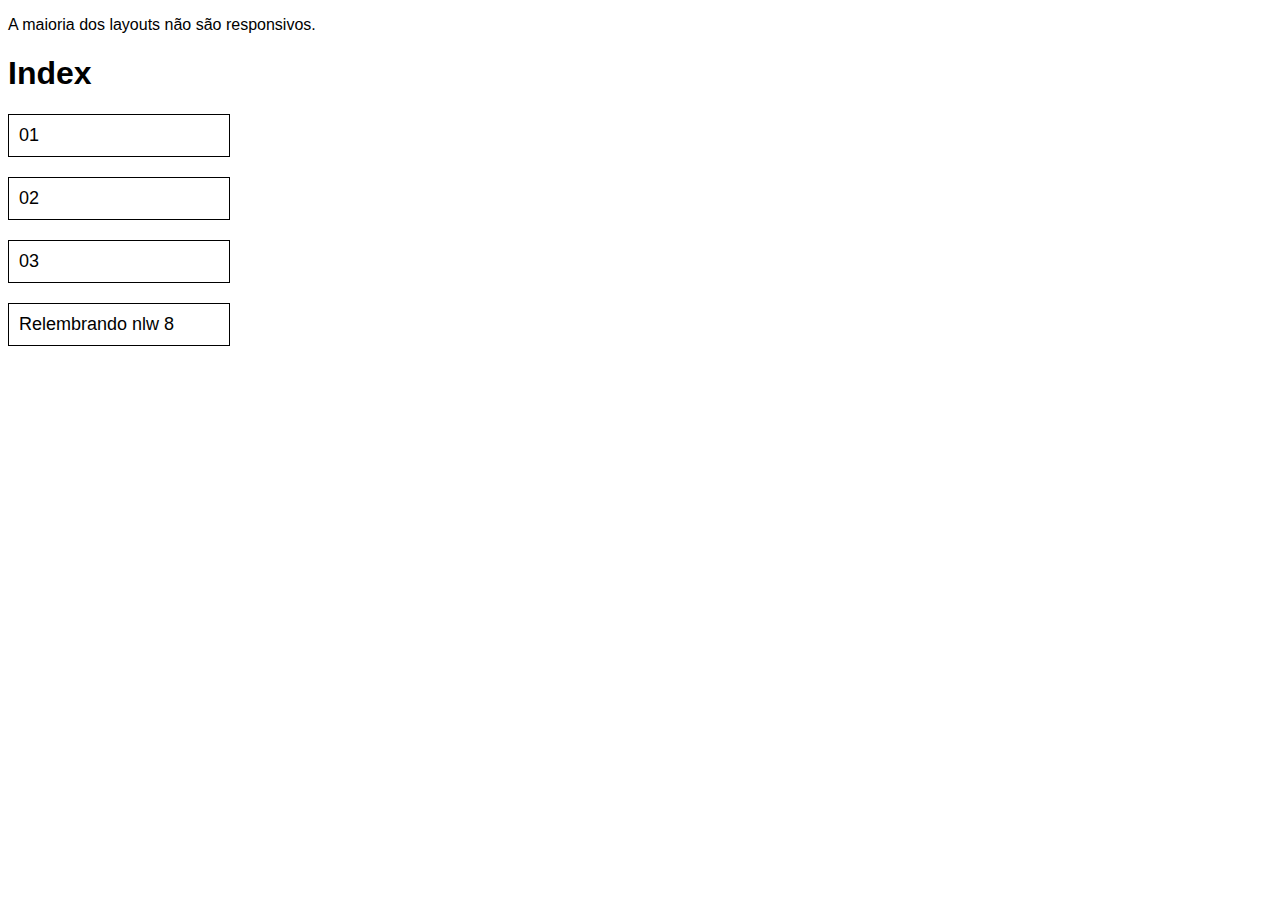
==== index.html @ 372a3360 "up" ====
<!DOCTYPE html>
<html lang="en">
  <head>
    <meta charset="UTF-8" />
    <meta http-equiv="X-UA-Compatible" content="IE=edge" />
    <meta name="viewport" content="width=device-width, initial-scale=1.0" />
    <title>Index</title>
    <style>
      body {
        font-family: sans-serif;
        font-size: 1.6rem;
      }
      :root {
        font-size: 62.5%;
      }
      a {
        display: block;
        max-width: 20rem;
        border: 1px solid black;
        margin-bottom: 2rem;
        padding: 1rem;
        color: black;
        text-decoration: none;
        font-size: 1.8rem;
      }
    </style>
  </head>
  <body>
    <p>A maioria dos layouts não são responsivos.</p>
    <h1>Index</h1>
    <a href="01/index.html">01</a>
    <a href="02/games.html">02</a>
    <a href="03/index.html">03</a>
    <a href="Relembrando nlw 8/index.html">Relembrando nlw 8</a>
  </body>
</html>
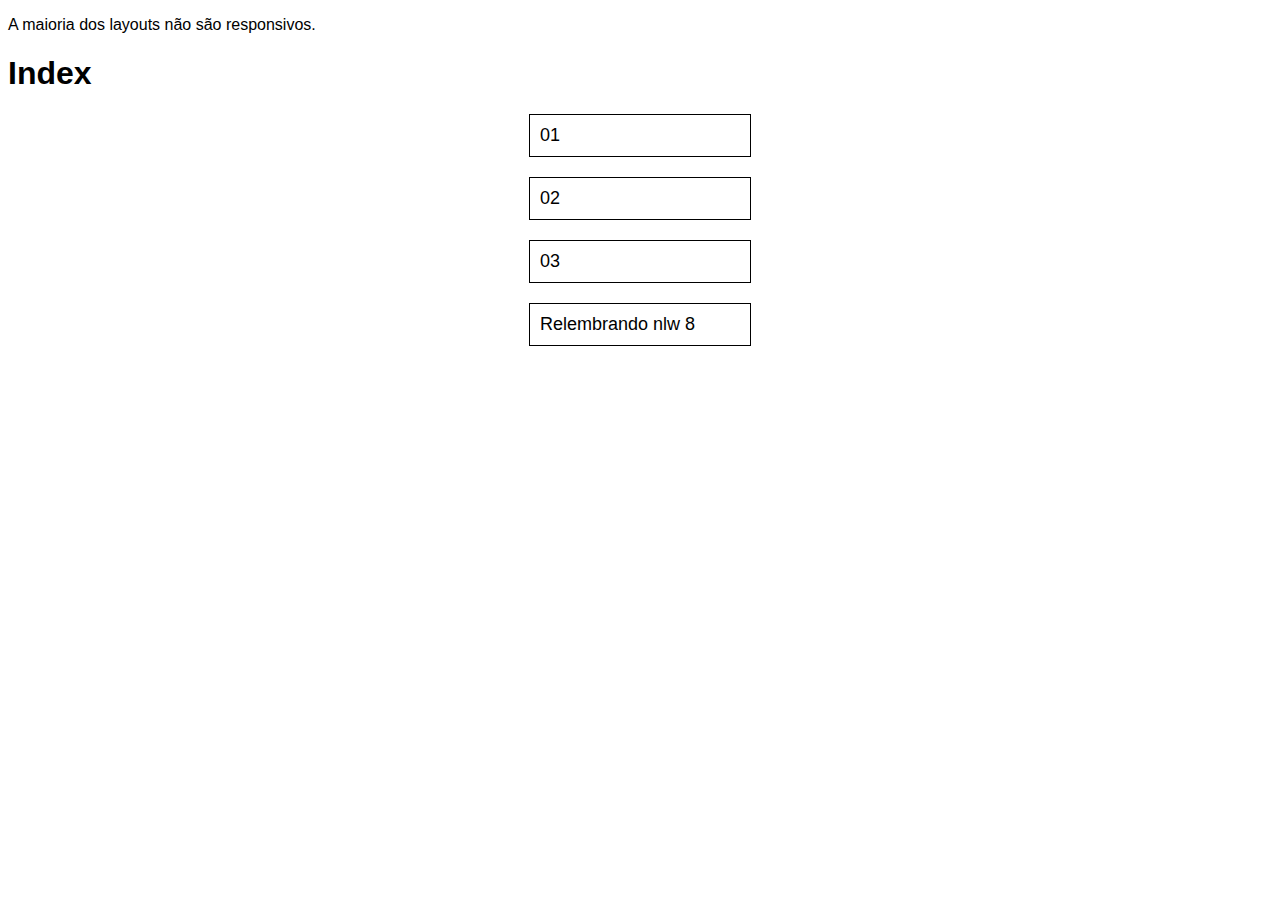
==== commit b293d8f7: "up" ====
--- a/index.html
+++ b/index.html
@@ -17,6 +17,7 @@
         display: block;
         max-width: 20rem;
         border: 1px solid black;
+        margin: auto;
         margin-bottom: 2rem;
         padding: 1rem;
         color: black;
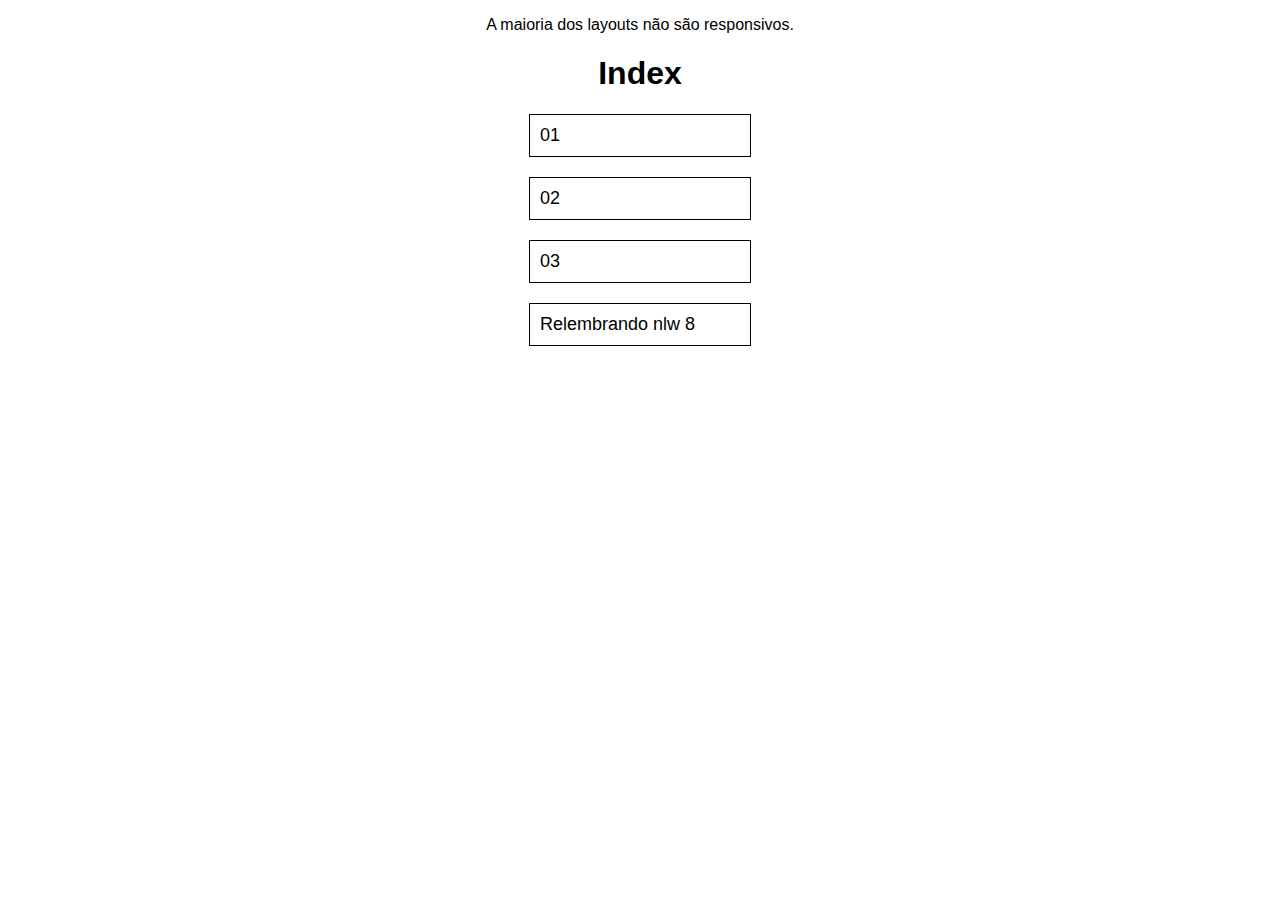
==== commit cc754d06: "up" ====
--- a/index.html
+++ b/index.html
@@ -9,6 +9,7 @@
       body {
         font-family: sans-serif;
         font-size: 1.6rem;
+        text-align: center;
       }
       :root {
         font-size: 62.5%;
@@ -23,6 +24,7 @@
         color: black;
         text-decoration: none;
         font-size: 1.8rem;
+        text-align: left;
       }
     </style>
   </head>
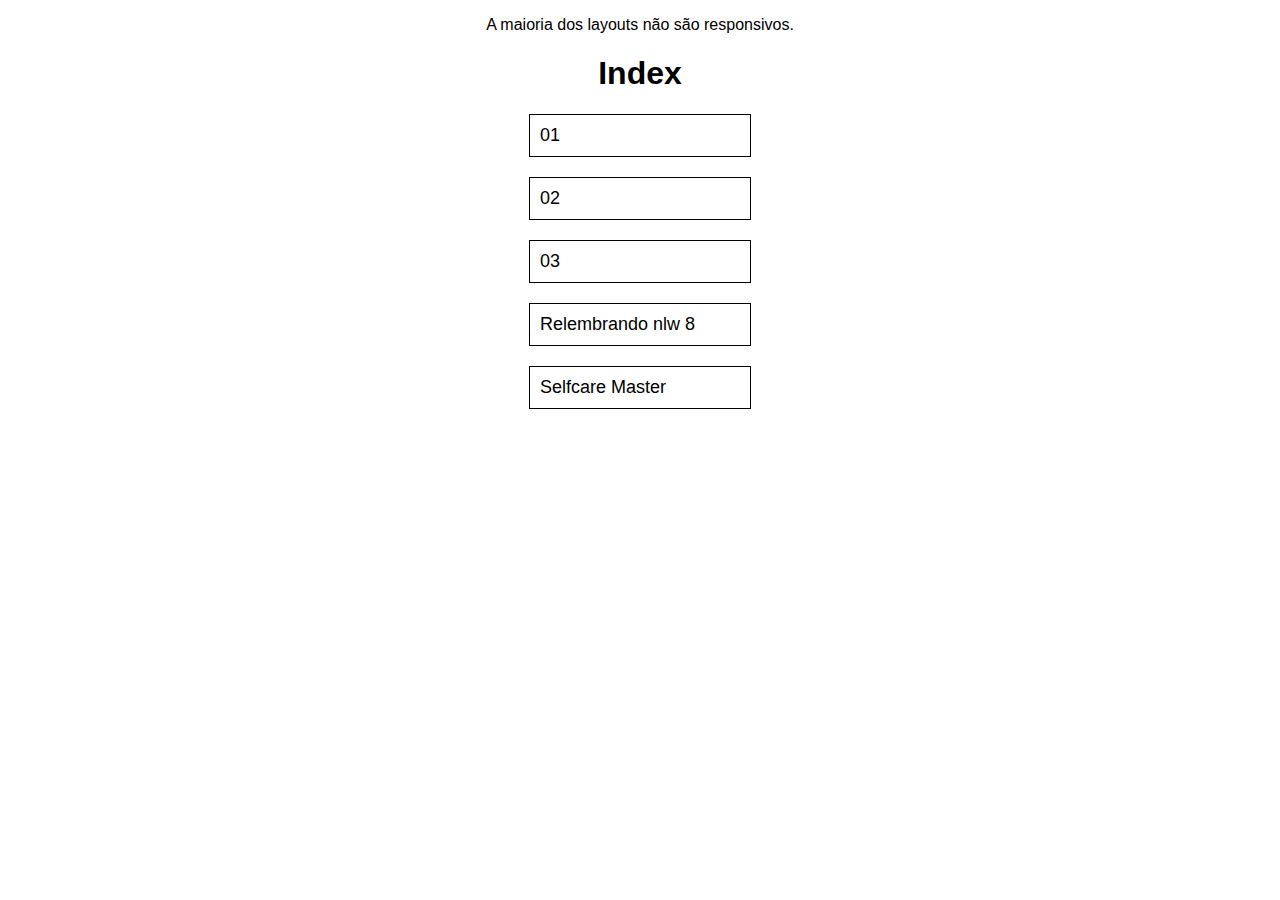
==== commit 2785617d: "up" ====
--- a/index.html
+++ b/index.html
@@ -35,5 +35,6 @@
     <a href="02/games.html">02</a>
     <a href="03/index.html">03</a>
     <a href="Relembrando nlw 8/index.html">Relembrando nlw 8</a>
+    <a href="selfcare-master/index.html">Selfcare Master</a>
   </body>
 </html>
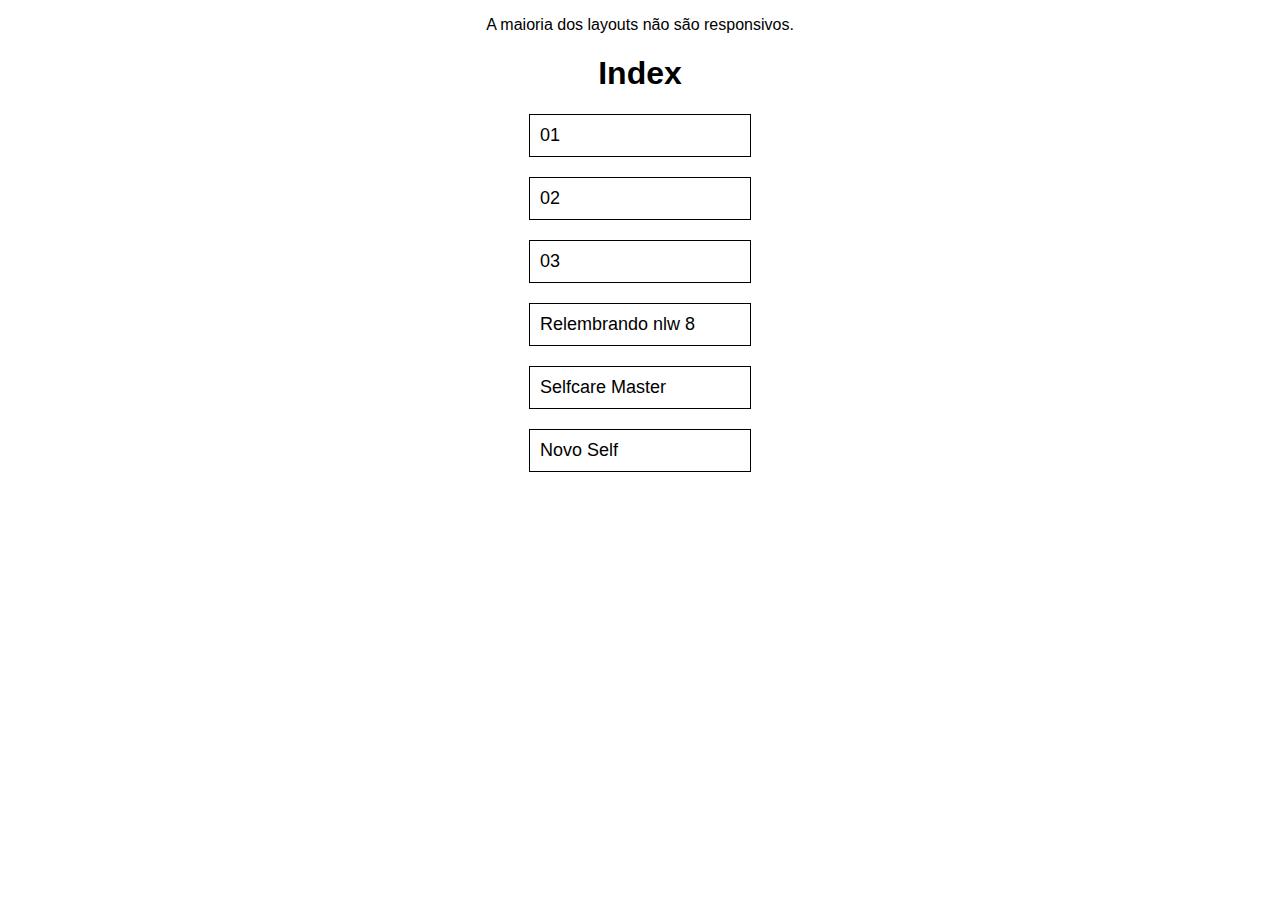
==== commit 9c18086f: "up" ====
--- a/index.html
+++ b/index.html
@@ -36,5 +36,6 @@
     <a href="03/index.html">03</a>
     <a href="Relembrando nlw 8/index.html">Relembrando nlw 8</a>
     <a href="selfcare-master/index.html">Selfcare Master</a>
+    <a href="04/index.html">Novo Self</a>
   </body>
 </html>
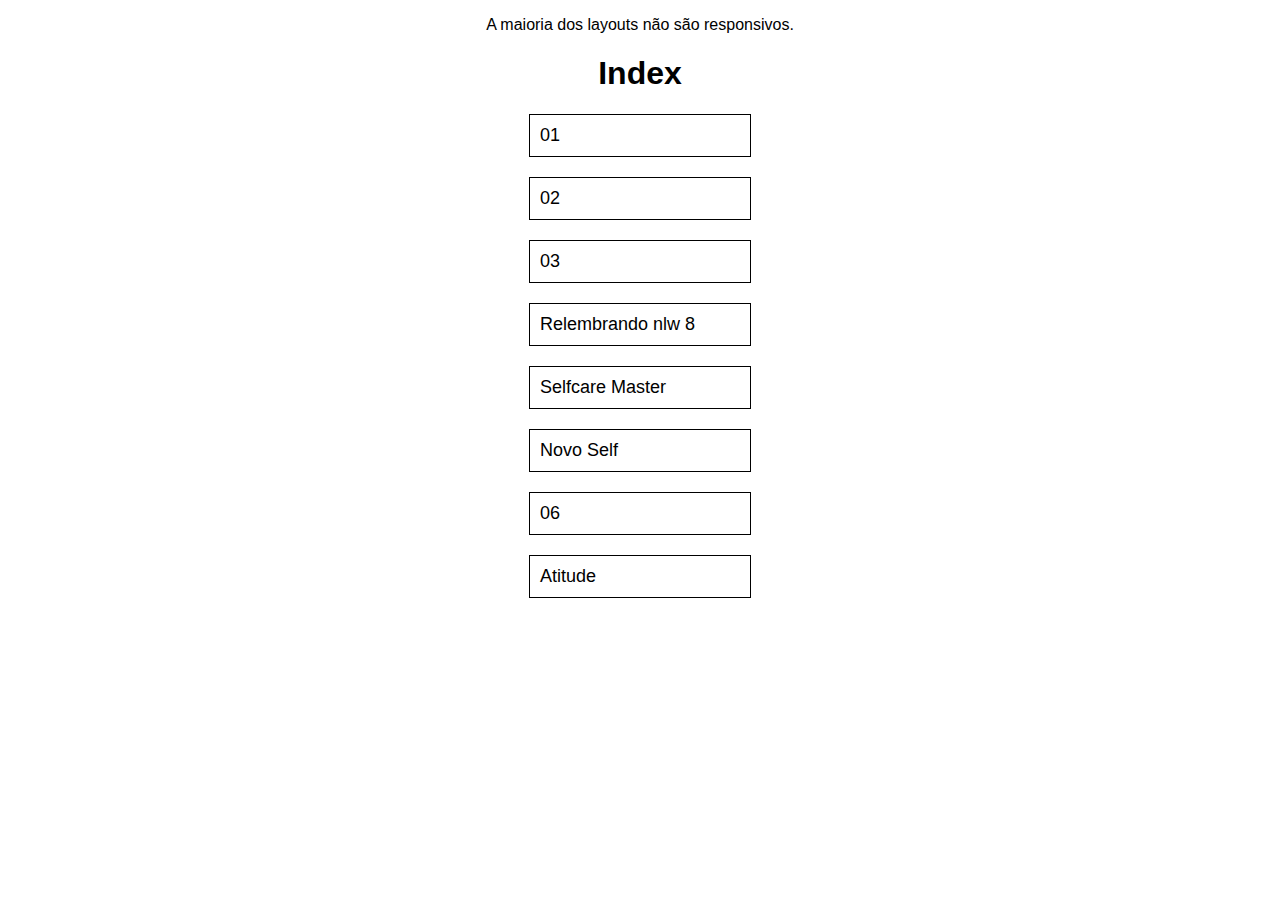
==== commit 936891d8: "up" ====
--- a/index.html
+++ b/index.html
@@ -37,5 +37,7 @@
     <a href="Relembrando nlw 8/index.html">Relembrando nlw 8</a>
     <a href="selfcare-master/index.html">Selfcare Master</a>
     <a href="04/index.html">Novo Self</a>
+    <a href="05/index.html">06</a>
+    <a href="06/index.html">Atitude</a>
   </body>
 </html>
